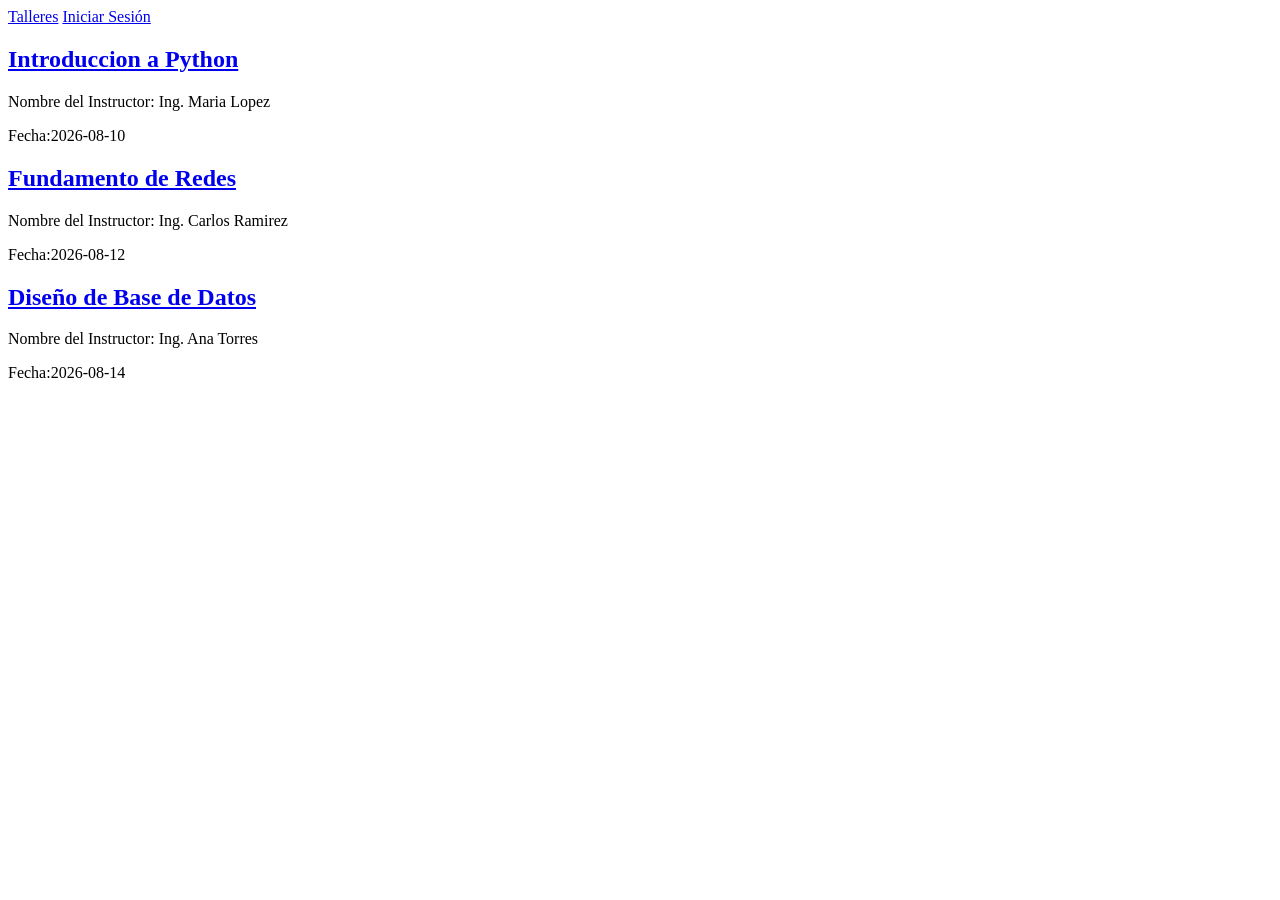
==== index.html @ ad6284e9 "feat:Añadir index" ====
<!DOCTYPE html>
<html lang="en">
<head>
    <meta charset="UTF-8">
    <title>Catálogo de Talleres - CECyT 9</title>
    <link rel="stylesheet" href="./CSS/style.css">
</head>
<body>
    <header>
        <a href="detalle.html">Talleres</a>
        <a href="registro.html">Iniciar Sesión</a>
    </header>
    <main>
        <section class="catalogo">
        <article class="tarjeta">
            <h2><a href="detalle.html">Introduccion a Python</a></h2>
            <p>Nombre del Instructor: Ing. Maria Lopez</p>
            <p>Fecha:2026-08-10</p>
        </article>
        <article class="tarjeta">
            <h2><a href="detalle.html">Fundamento de Redes</a></h2>
            <p>Nombre del Instructor: Ing. Carlos Ramirez</p>
            <p>Fecha:2026-08-12</p>
        </article>
        <article class="tarjeta">
            <h2><a href="detalle.html">Diseño de Base de Datos</a></h2>
            <p>Nombre del Instructor: Ing. Ana Torres</p>
            <p>Fecha:2026-08-14</p>
        </article>
        </section>
    </main>
    <footer>
    </footer>
</body>
</html>
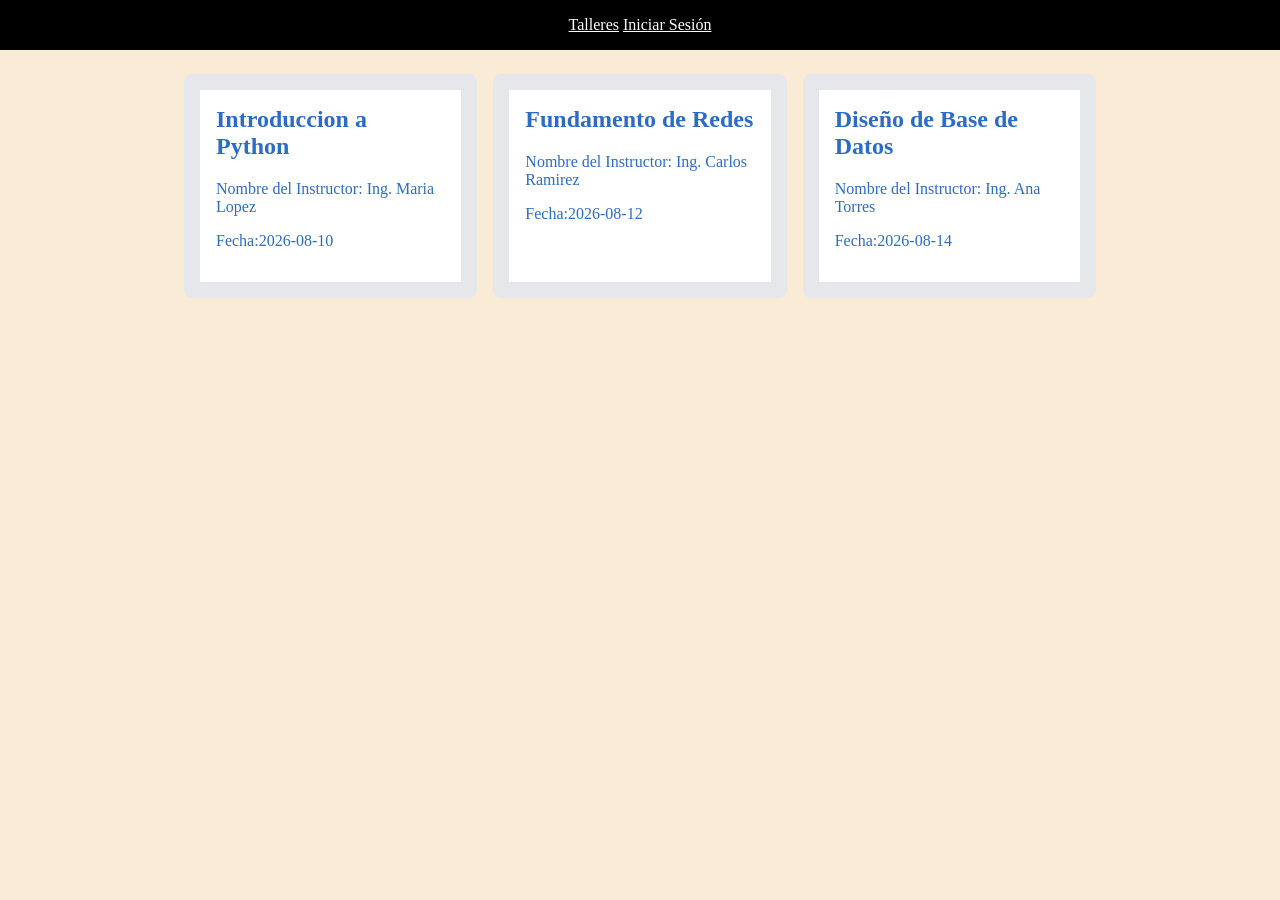
==== commit bc2c35ed: "fix:dev1 Conectando css en index" ====
--- a/index.html
+++ b/index.html
@@ -3,7 +3,7 @@
 <head>
     <meta charset="UTF-8">
     <title>Catálogo de Talleres - CECyT 9</title>
-    <link rel="stylesheet" href="./CSS/style.css">
+    <link rel="stylesheet" href="style.css">
 </head>
 <body>
     <header>
--- a/style.css
+++ b/style.css
@@ -0,0 +1,79 @@
+* {
+    box-sizing: border-box
+}
+body{
+    margin: 0;
+    font-family: 'Times New Roman', Times, serif;
+    color: #2b6cc7;
+    background-color: antiquewhite;
+}
+header{
+    background-color: black;
+    color: white;
+    padding: 1rem;
+    text-align: center;
+}
+header a{
+    color: white;
+    text-decoration:underline;
+}
+main{
+    max-width: 960px;
+    margin: 0 auto;
+    padding: 1.5rem;
+}
+footer{
+    text-align: center;
+    padding: 1rem;
+    color: rgb(184, 204, 221);
+    font-size: 0.875rem;
+}
+/*Catalogo de talleres*/
+.catalogo{
+    display: grid;
+    grid-template-columns: repeat(3, 1fr);
+    gap: 1rem;
+}
+.tarjeta{
+    background-color: white;
+    border: 1pc solid #e5e7eb;
+    border-radius: 0.5rem;
+    padding: 1rem;
+}
+.tarjeta h2{
+    margin-top: 0;
+    font-size: 1.5rem;
+}
+.tarjeta a{
+    color: #2b6cc7;
+}
+.tarjeta a:hover{
+    text-decoration: underline;
+}
+a{
+    text-decoration: none;
+}
+.info_taller a{
+    color:black;
+}
+.Formulario_registro input:invalid{
+    border: 2px solid red;
+    background-color: #ffe5ef;
+}
+.Formulario_registro button:hover{
+    background-color: #2b6cc7;
+    color: white;
+}
+.Formulario_registro button{
+    border-radius: 0.5rem;
+    padding: 0.5rem 1rem;
+}
+.Formulario_registro input{
+    background-color: #dbd4cd;
+    border: 1px solid #e5e7eb;
+    border-radius: 0.5rem;
+    padding: 0-5rem;
+}
+.Formulario_registro label{
+    font-size: 20px;
+}
